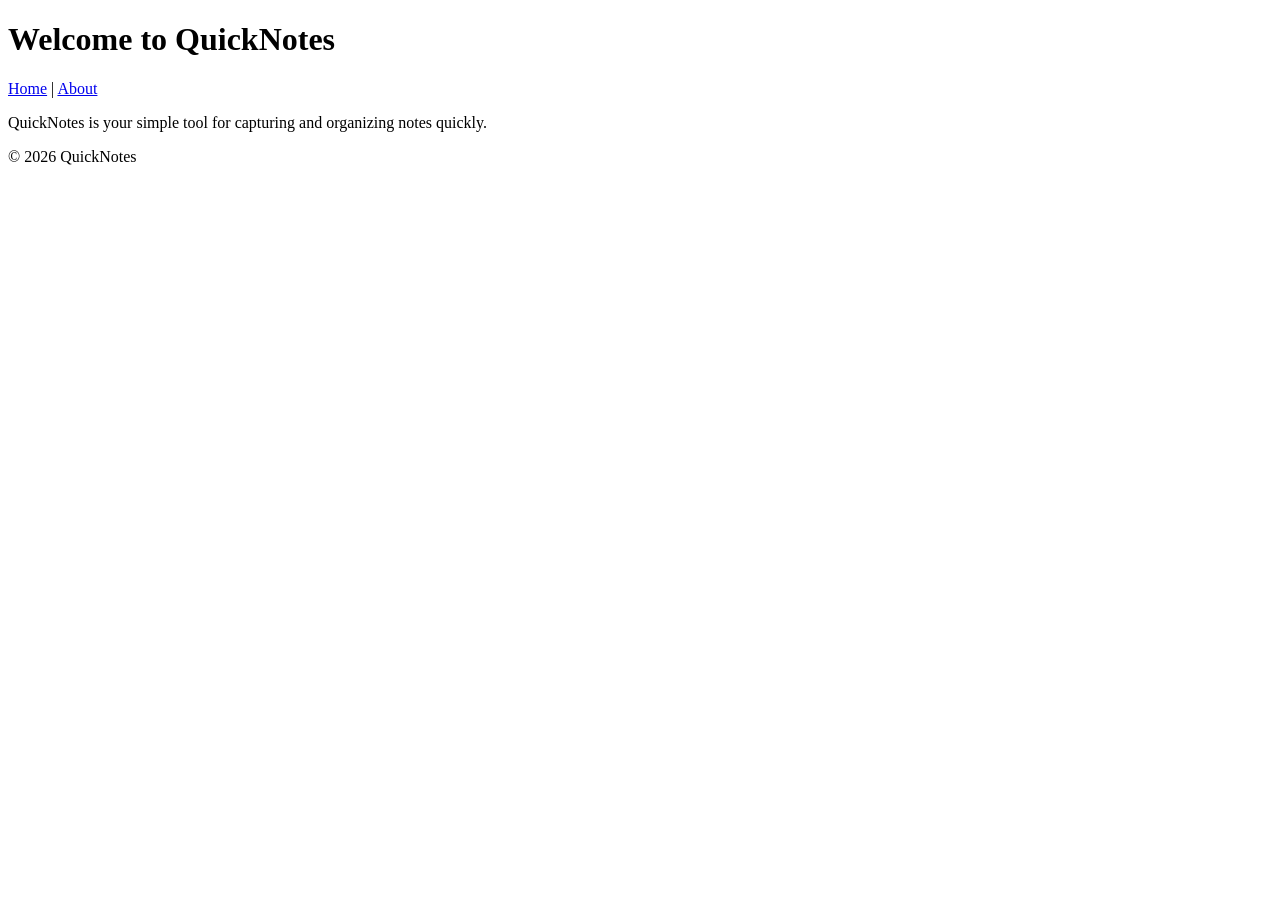
==== day1/index.html @ 193711b7 "Day 1 assignment" ====
<!DOCTYPE html>
<html lang="en">
<head>
  <meta charset="UTF-8">
  <title>QuickNotes - Home</title>
</head>
<body>
  <header>
    <h1>Welcome to QuickNotes</h1>
    <nav>
      <a href="index.html">Home</a> |
      <a href="about.html">About</a>
    </nav>
  </header>

  <main>
    <p>QuickNotes is your simple tool for capturing and organizing notes quickly.</p>
  </main>

  <footer>
    <p>&copy; 2026 QuickNotes</p>
  </footer>
</body>
</html>
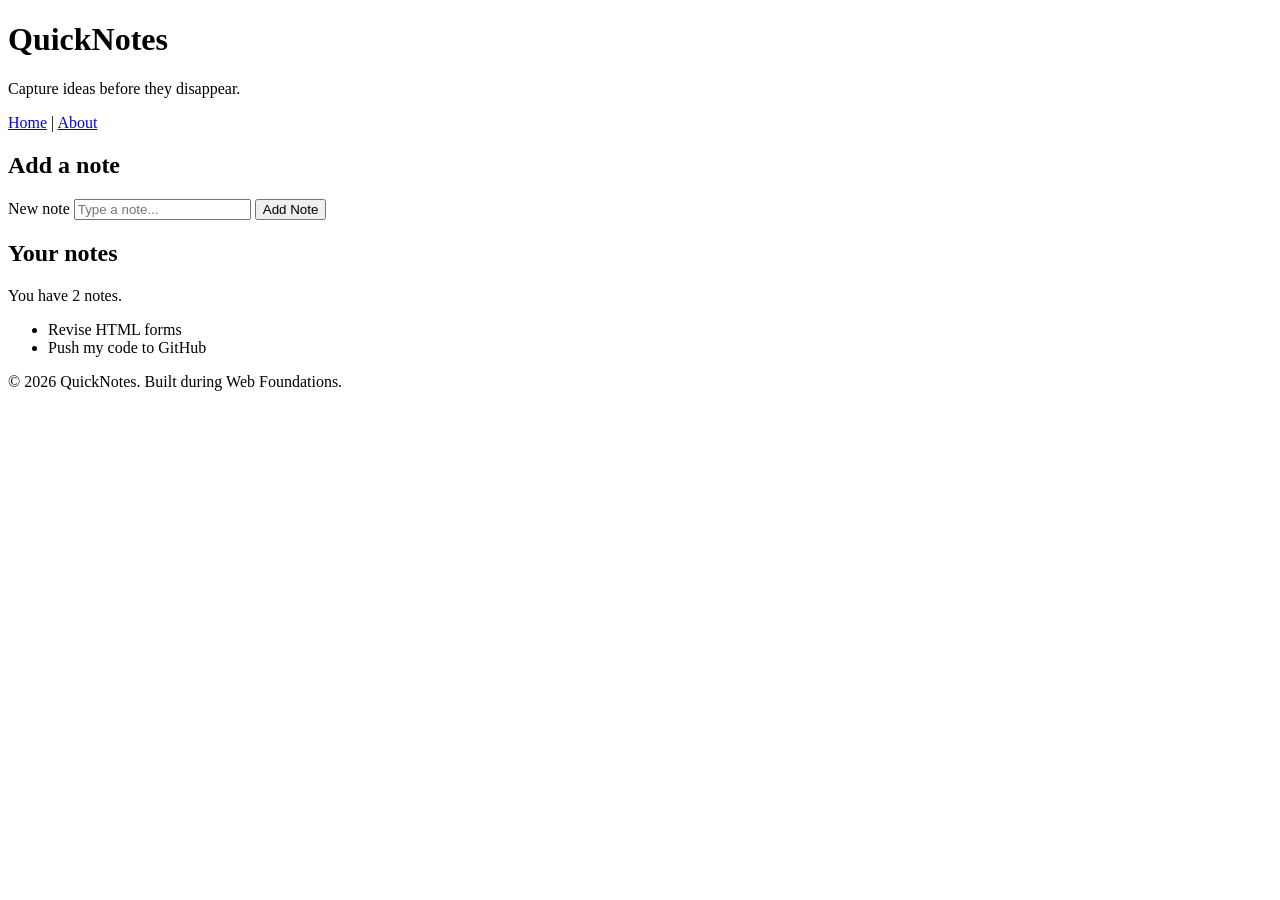
==== commit f3a39d61: "Day 1 assignment" ====
--- a/day1/index.html
+++ b/day1/index.html
@@ -1,24 +1,42 @@
-<!DOCTYPE html>
+<!doctype html>
 <html lang="en">
-<head>
-  <meta charset="UTF-8">
-  <title>QuickNotes - Home</title>
-</head>
-<body>
-  <header>
-    <h1>Welcome to QuickNotes</h1>
-    <nav>
-      <a href="index.html">Home</a> |
-      <a href="about.html">About</a>
-    </nav>
-  </header>
+  <head>
+    <meta charset="UTF-8" />
+    <meta name="viewport" content="width=device-width, initial-scale=1.0" />
+    <title>QuickNotes</title>
+  </head>
+  <body>
+    <header>
+      <h1>QuickNotes</h1>
+      <p>Capture ideas before they disappear.</p>
+      <nav>
+        <a href="index.html">Home</a> |
+        <a href="about.html">About</a>
+      </nav>
+    </header>
 
-  <main>
-    <p>QuickNotes is your simple tool for capturing and organizing notes quickly.</p>
-  </main>
+    <main>
+      <section>
+        <h2>Add a note</h2>
+        <form id="note-form">
+          <label for="note-input">New note</label>
+          <input type="text" id="note-input" placeholder="Type a note..." />
+          <button type="submit">Add Note</button>
+        </form>
+      </section>
 
-  <footer>
-    <p>&copy; 2026 QuickNotes</p>
-  </footer>
-</body>
+      <section>
+        <h2>Your notes</h2>
+        <p id="note-count">You have 2 notes.</p>
+        <ul id="notes-list">
+          <li>Revise HTML forms</li>
+          <li>Push my code to GitHub</li>
+        </ul>
+      </section>
+    </main>
+
+    <footer>
+      <p>&copy; 2026 QuickNotes. Built during Web Foundations.</p>
+    </footer>
+  </body>
 </html>
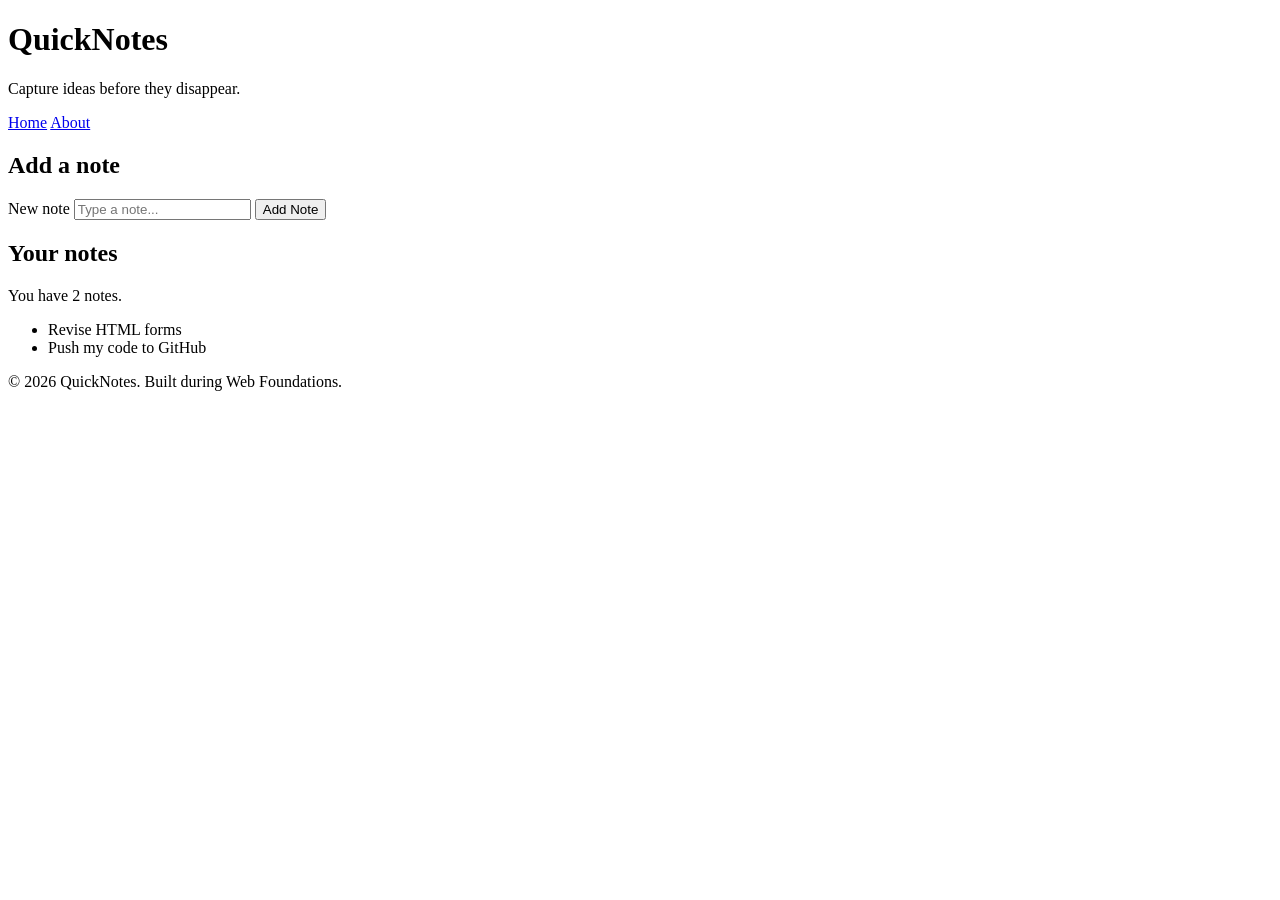
==== commit 440510f6: "Day 1 assignment" ====
--- a/day1/index.html
+++ b/day1/index.html
@@ -10,7 +10,7 @@
       <h1>QuickNotes</h1>
       <p>Capture ideas before they disappear.</p>
       <nav>
-        <a href="index.html">Home</a> |
+        <a href="index.html">Home</a>
         <a href="about.html">About</a>
       </nav>
     </header>
